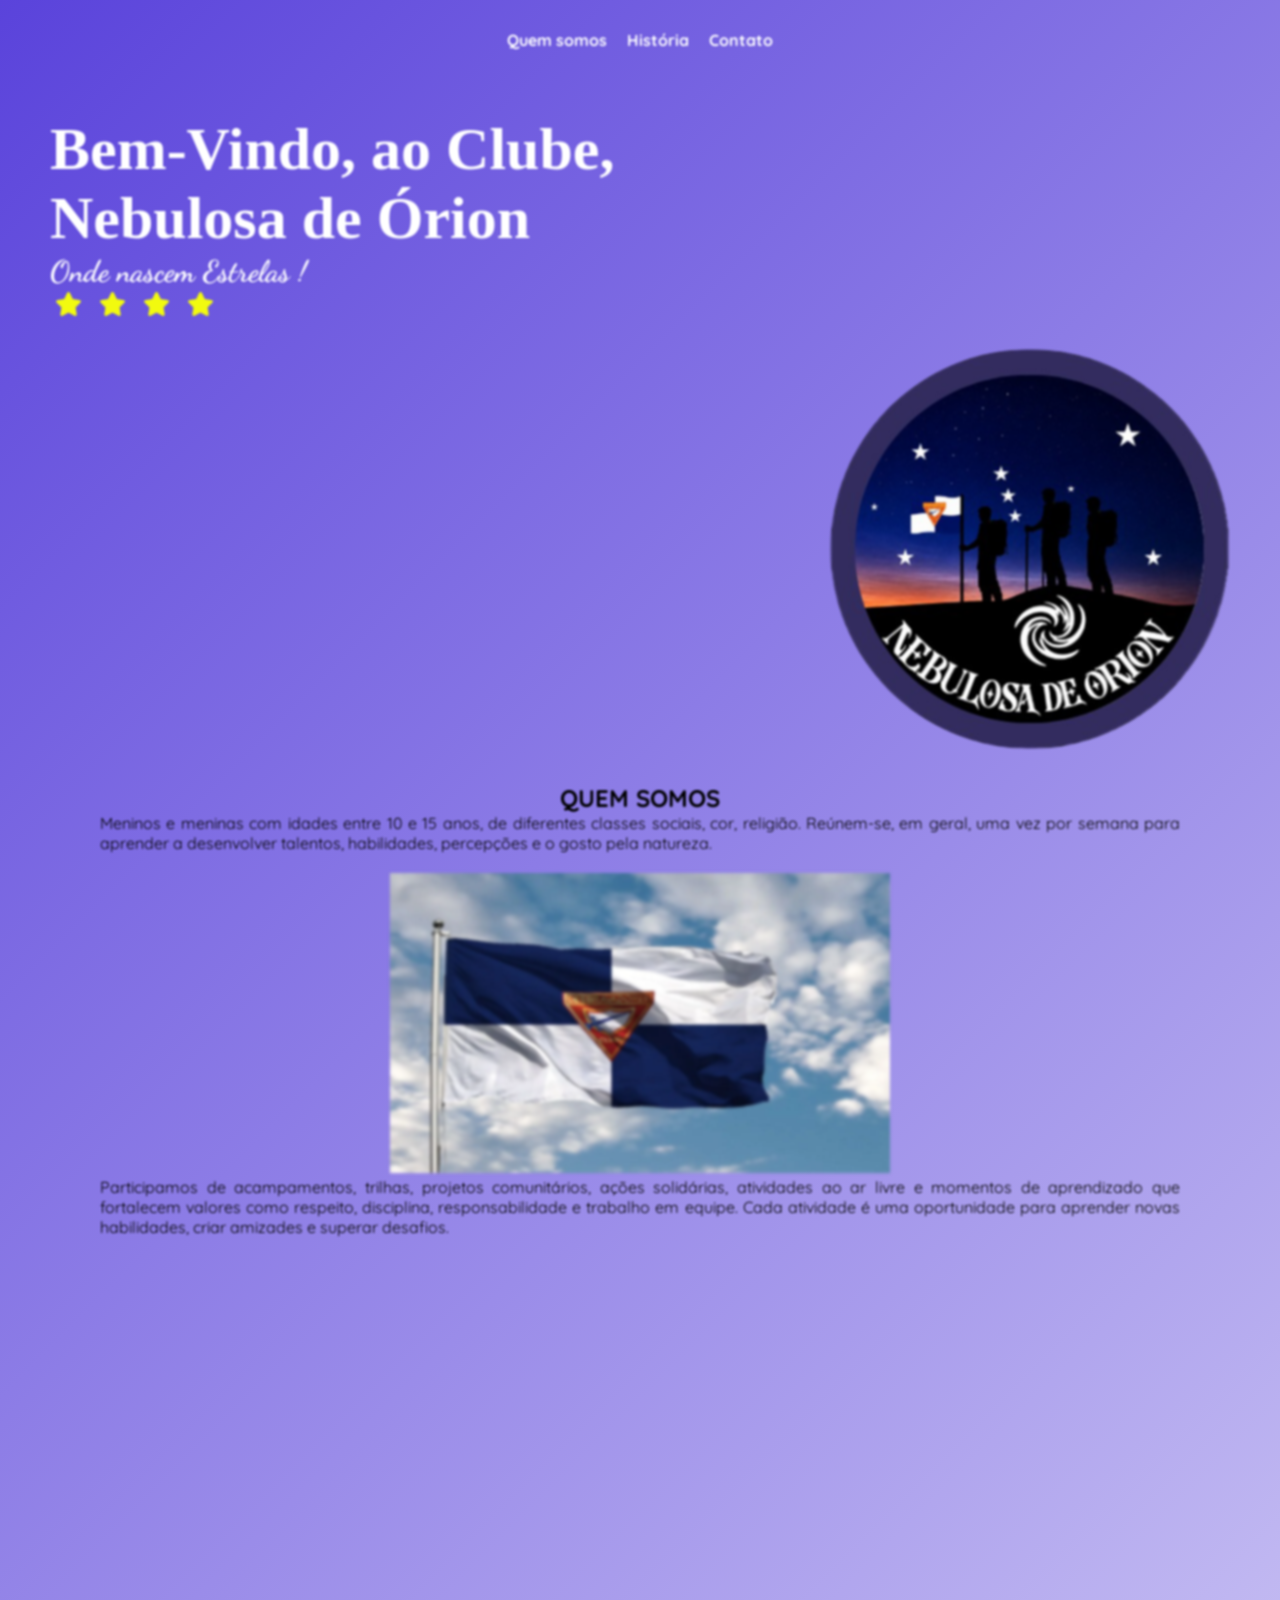
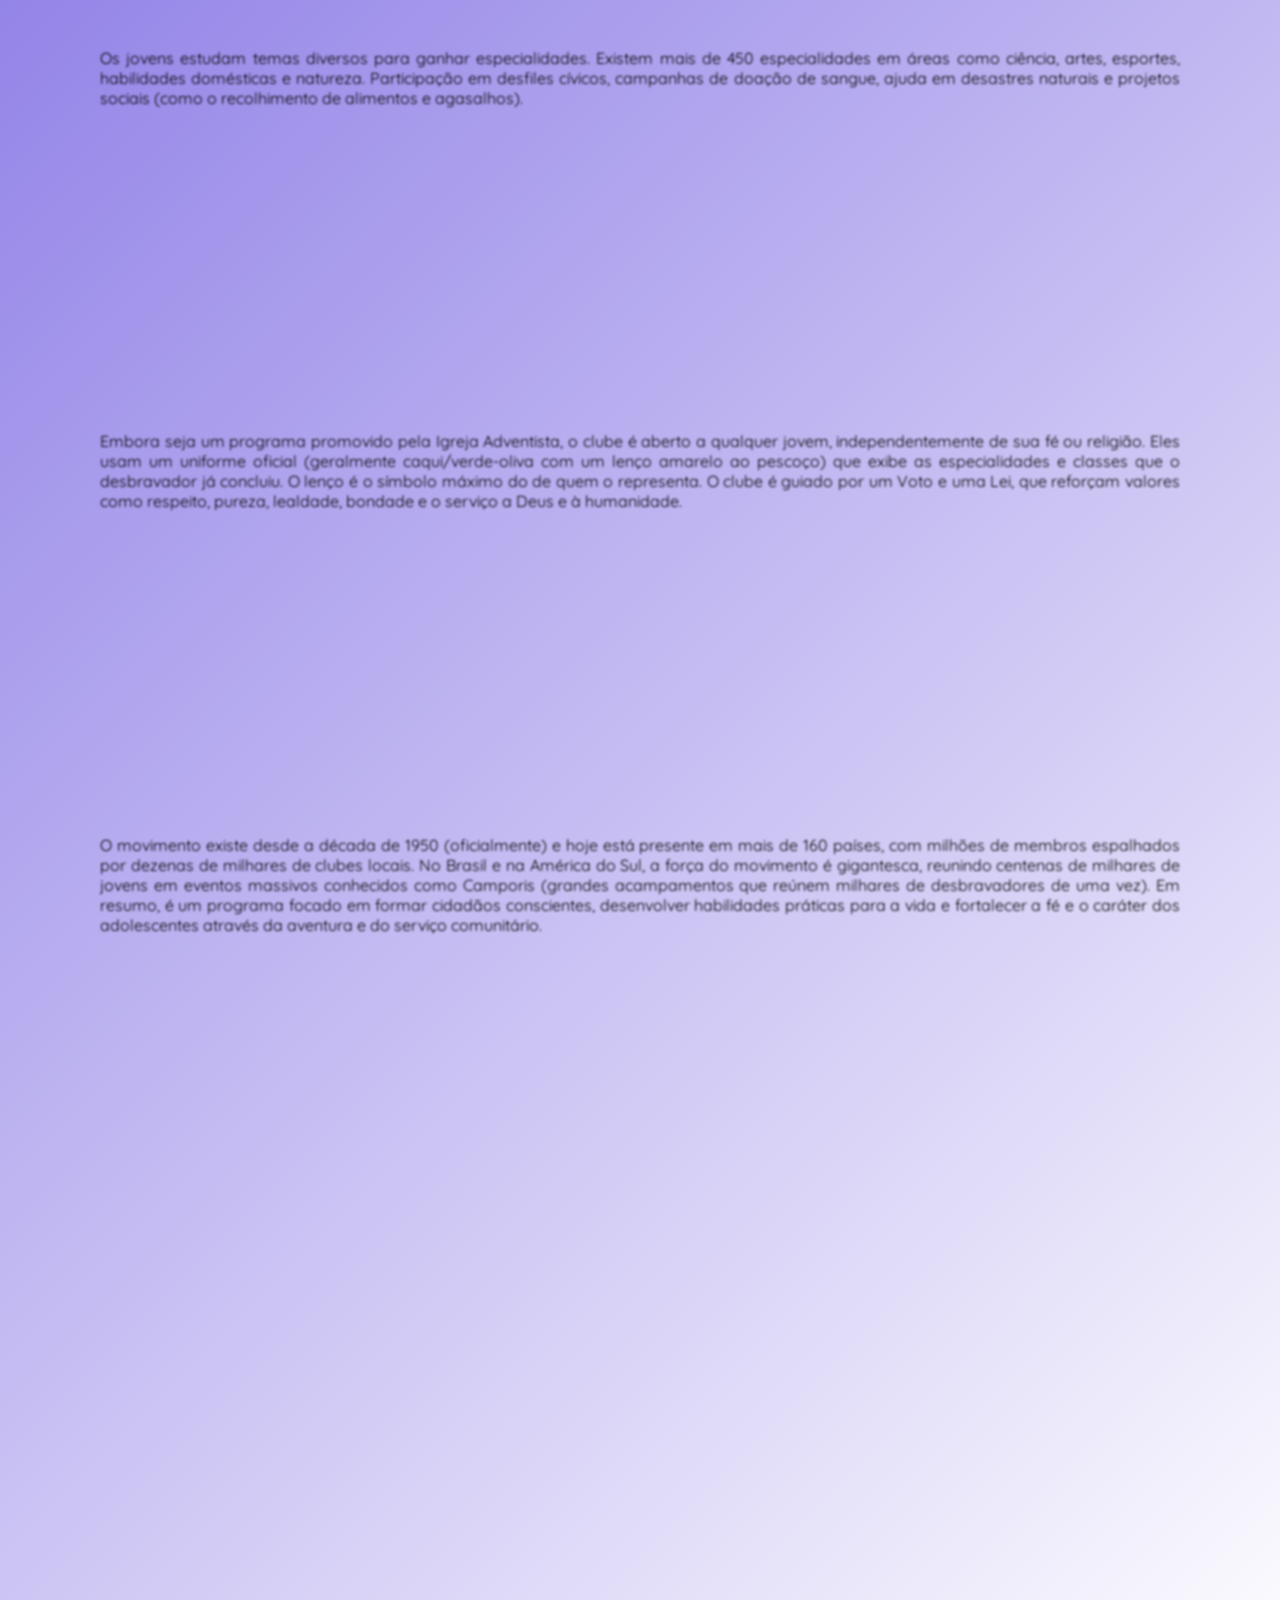
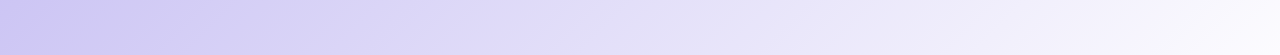
==== index.html @ 3d491a68 "netilifly commit" ====
<!DOCTYPE html>
<html lang="pt-br">
<head>
  <meta charset="UTF-8" />
  <meta name="viewport" content="width=device-width, initial-scale=1.0" />
  <meta http-equiv="refresh" content="0; url='/Codigos/index.html'" />
  <title>Nebulosa de Órion</title>
</head>
<body>
  <p>Redirecionando para a página principal...</p>
</body>
</html>
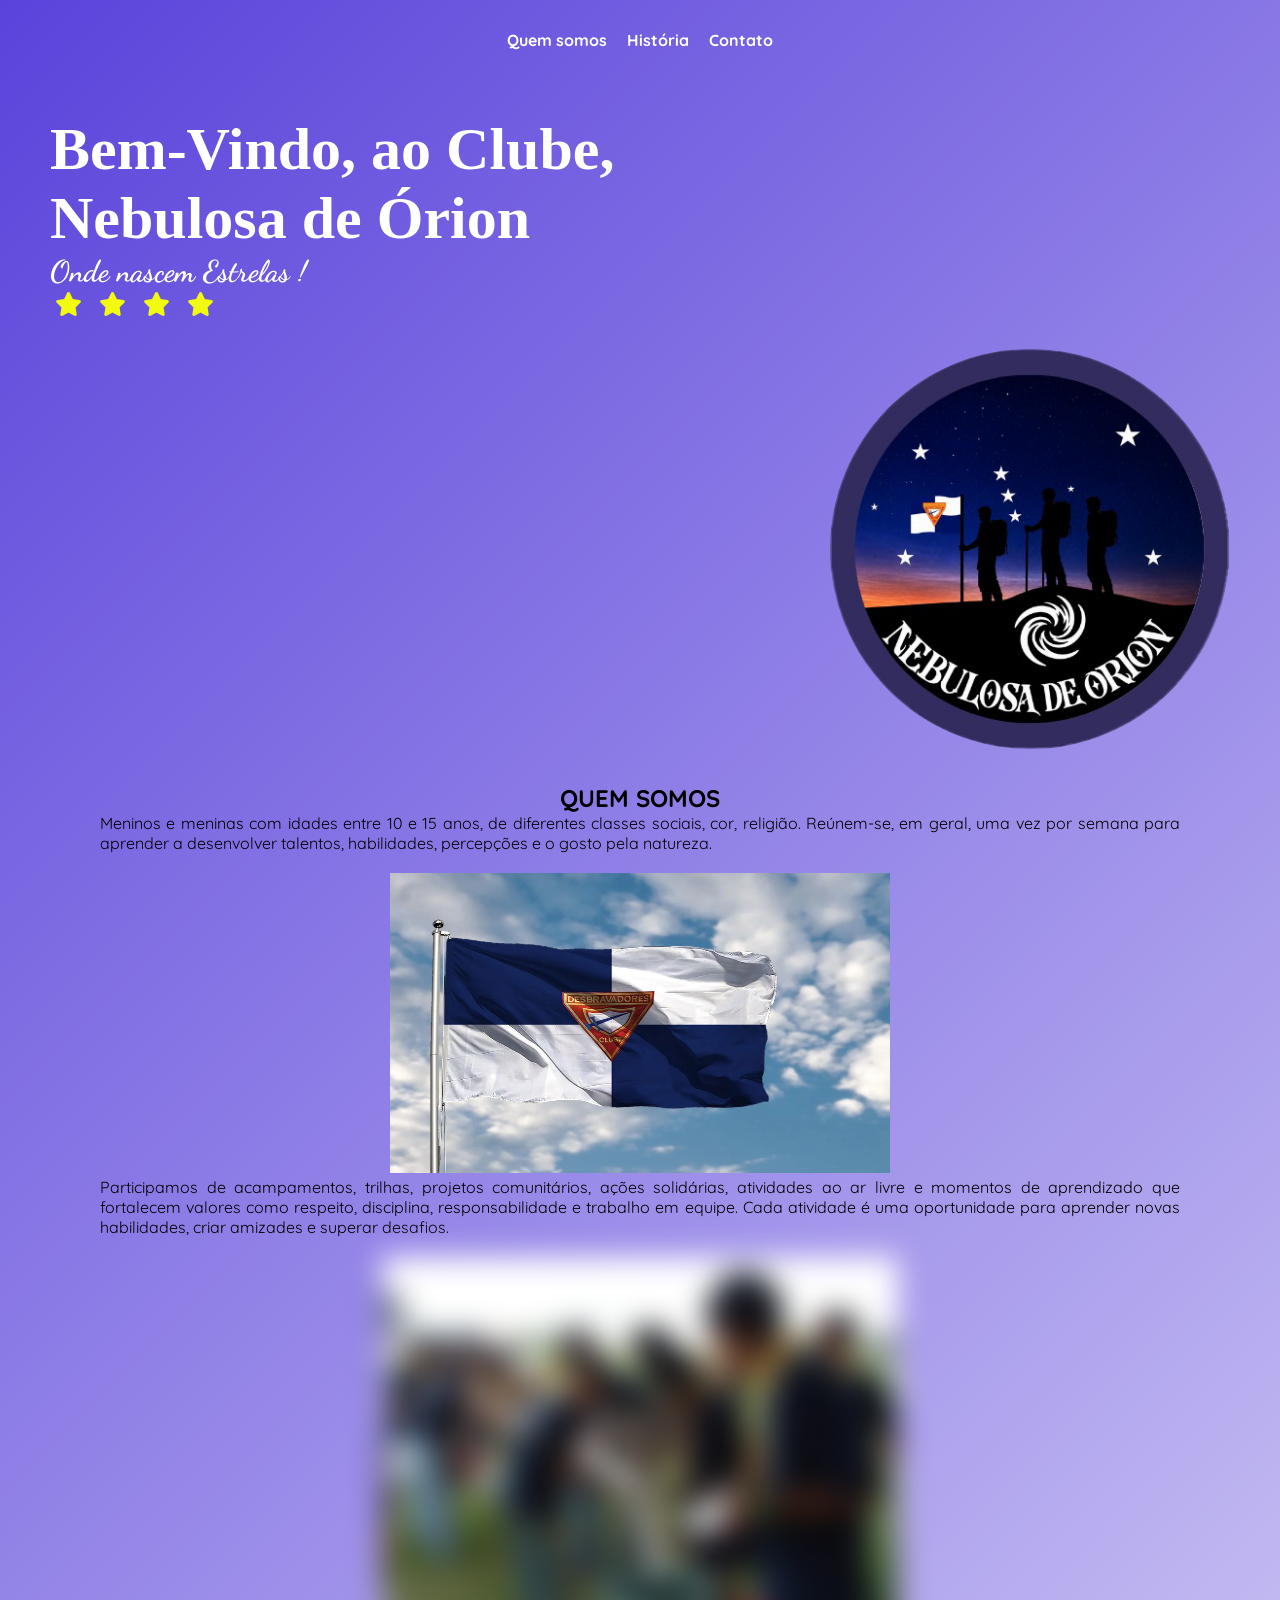
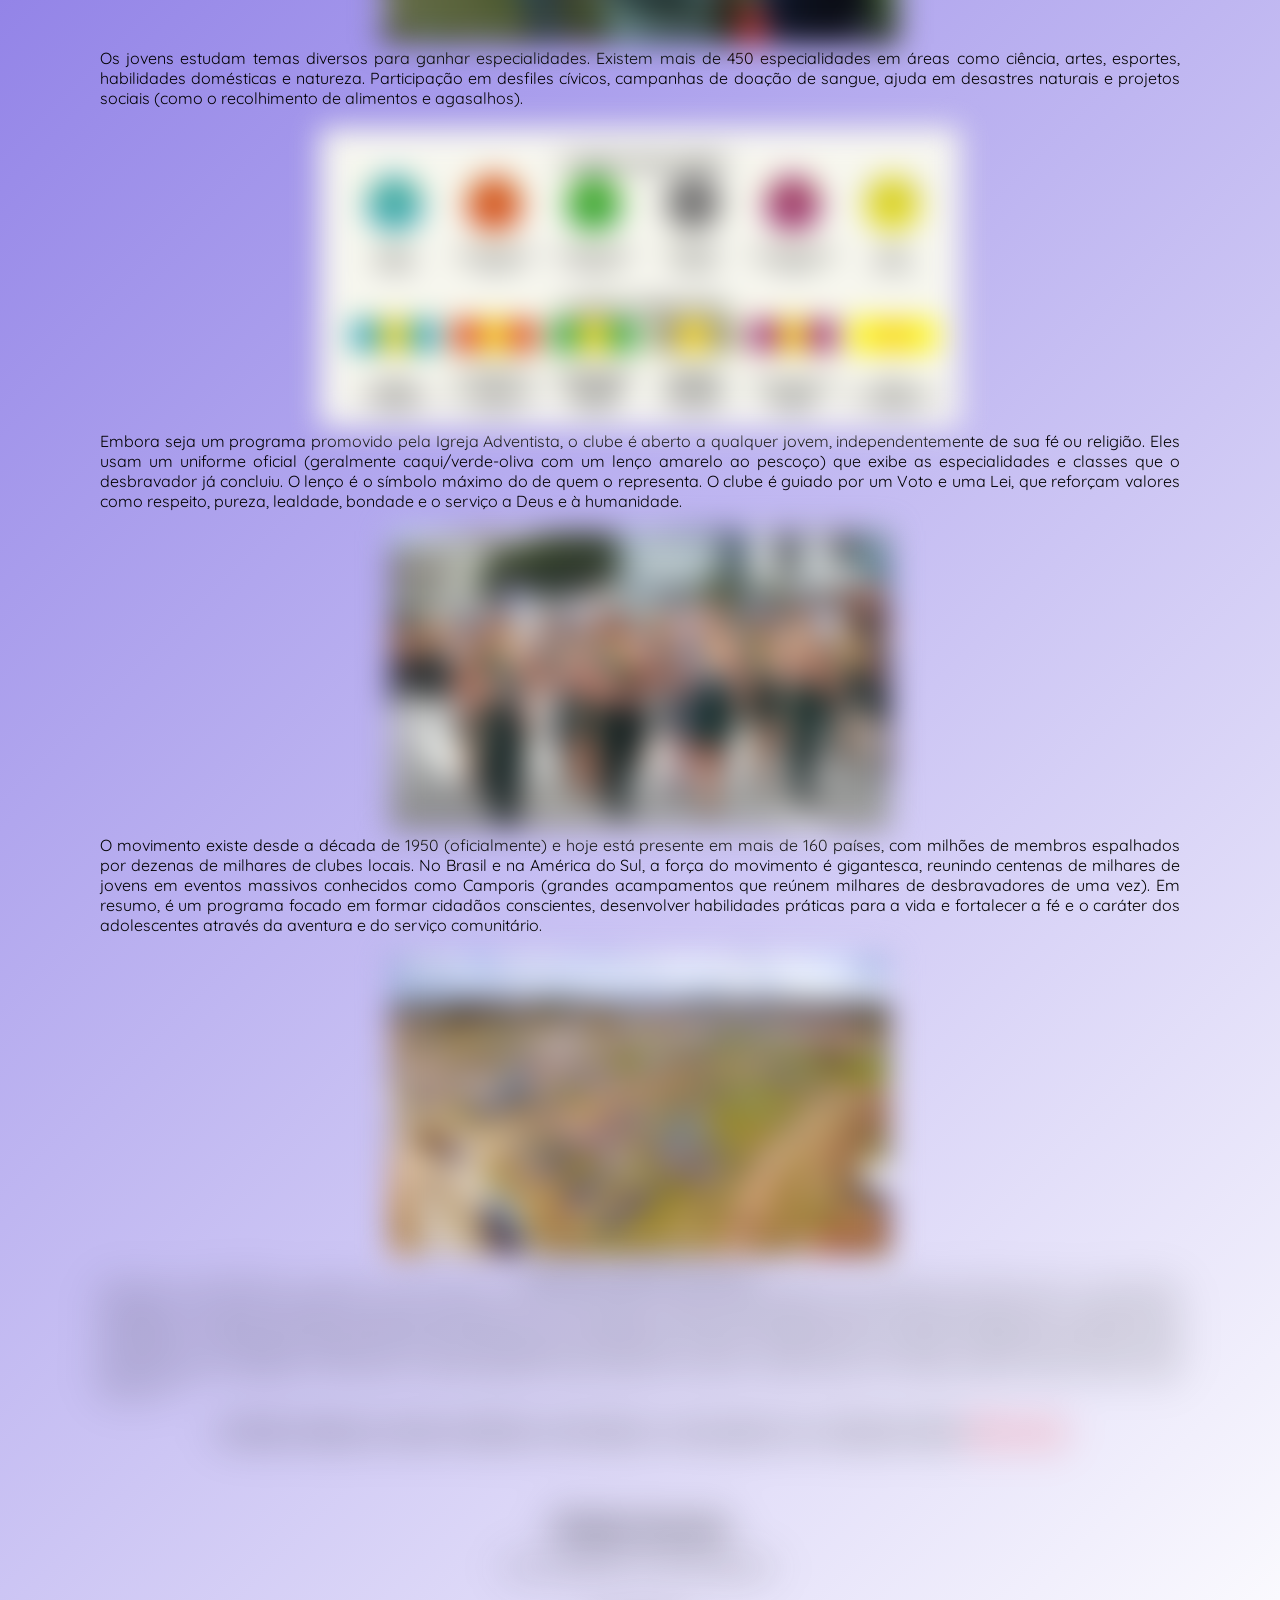
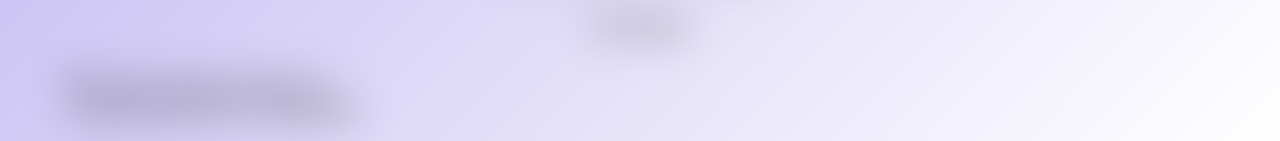
==== commit a7ef3422: "decimo commit por favor funciona" ====
--- a/index.html
+++ b/index.html
@@ -1,12 +1,153 @@
 <!DOCTYPE html>
 <html lang="pt-br">
+
 <head>
-  <meta charset="UTF-8" />
-  <meta name="viewport" content="width=device-width, initial-scale=1.0" />
-  <meta http-equiv="refresh" content="0; url='/Codigos/index.html'" />
-  <title>Nebulosa de Órion</title>
+    <meta charset="UTF-8">
+    <meta name="viewport" content="width=device-width, initial-scale=1.0">
+    <!--icones-->
+    <link rel="stylesheet" href="https://cdnjs.cloudflare.com/ajax/libs/font-awesome/6.4.0/css/all.min.css">
+    <!--Fontes-->
+    <link rel="preconnect" href="https://fonts.googleapis.com">
+    <link rel="preconnect" href="https://fonts.gstatic.com" crossorigin>
+    <link
+        href="https://fonts.googleapis.com/css2?family=Dancing+Script:wght@400..700&family=Playfair+Display:ital,wght@0,400..900;1,400..900&family=Poppins:ital,wght@0,100;0,200;0,300;0,400;0,500;0,600;0,700;0,800;0,900;1,100;1,200;1,300;1,400;1,500;1,600;1,700;1,800;1,900&family=Quicksand:wght@300..700&family=Roboto:ital,wght@0,100..900;1,100..900&display=swap"
+        rel="stylesheet">
+    <link rel="preconnect" href="https://fonts.googleapis.com">
+    <link rel="preconnect" href="https://fonts.gstatic.com" crossorigin>
+    <link
+        href="https://fonts.googleapis.com/css2?family=Playfair+Display:ital,wght@0,400..900;1,400..900&family
+=Poppins:ital,wght@0,100;0,200;0,300;0,400;0,500;0,600;0,700;0,800;0,900;1,100;1,200;1,300;1,400;1,500;1,600;1,700;1,800;1,900&family=Quicksand:wght@300..700&family=Roboto:ital,wght@0,100..900;1,100..900&display=swap"
+        rel="stylesheet">
+
+    <!-- link css -->
+    <link rel="stylesheet" href="../Codigos/style.css">
+
+    <title>Nebulosa de orion</title>
 </head>
+
 <body>
-  <p>Redirecionando para a página principal...</p>
+
+    <section class="menu">
+        <ul>
+            <li><a href="#quemsomos">Quem somos</a></li>
+            <li><a href="#historia">História</a></li>
+            <li><a href="#contato">Contato</a></li>
+        </ul>
+    </section>
+
+
+    <section class="boasvindas" style="text-align: left; margin-top: 50px;">
+        <h1>Bem-Vindo, ao Clube, </h1>
+        <h1>Nebulosa de Órion </h1>
+        <h3>Onde nascem Estrelas !</h3>
+        <i class="fas fa-star"></i>
+        <i class="fas fa-star"></i>
+        <i class="fas fa-star"></i>
+        <i class="fas fa-star"></i>
+    </section>
+
+    <section class="logo">
+        <img src="/imagens/logo-4.0.png" alt="logo" style="width: 400px; height: 400px; border-radius: 65%;
+    object-fit: cover; ">
+    </section>
+
+
+    <section class="quemsomos" id="quemsomos">
+        <h1> QUEM SOMOS </h1>
+
+        <p>Meninos e meninas com idades entre 10 e 15 anos, de diferentes classes sociais, cor, religião.
+            Reúnem-se, em geral, uma vez por semana para aprender a desenvolver talentos, habilidades, percepções e o
+            gosto pela natureza.
+        </p>
+
+        <section class="fotosBandeira"><img src="/imagens/Bamdeiras.webp" style="width: 500px; height: 300px;" alt="">
+        </section>
+
+        <p>Participamos de acampamentos, trilhas, projetos comunitários, ações solidárias, atividades ao ar livre e
+            momentos de aprendizado que
+            fortalecem valores como respeito, disciplina, responsabilidade e trabalho em equipe. Cada atividade é uma
+            oportunidade para aprender novas
+            habilidades, criar amizades e superar desafios.
+        </p>
+
+        <section class="fotosAtividades"><img src="/imagens/Atividades.jpg" alt=""></section>
+
+        <p> Os jovens estudam temas diversos para ganhar especialidades. Existem mais de 450 especialidades em áreas
+            como
+            ciência, artes, esportes, habilidades domésticas e natureza.
+            Participação em desfiles cívicos, campanhas de doação de sangue, ajuda em desastres naturais e projetos
+            sociais (como o recolhimento de alimentos e agasalhos).
+        </p>
+
+        <section class="fotosEspecialidades"><img src="/imagens/classes1-min.jpg" alt=""></section>
+
+        <p> Embora seja um programa promovido pela Igreja Adventista, o clube é aberto a qualquer jovem,
+            independentemente de sua fé ou religião.
+            Eles usam um uniforme oficial (geralmente caqui/verde-oliva com um lenço amarelo ao pescoço) que exibe as
+            especialidades e classes que
+            o desbravador já concluiu. O lenço é o símbolo máximo do de quem o representa.
+            O clube é guiado por um Voto e uma Lei, que reforçam valores como respeito, pureza, lealdade, bondade e o
+            serviço a Deus e à humanidade.
+        </p>
+
+        <section class="fotosesantidas"><img src="/imagens/em-formacao.jpg" style="width: 500px; height: 300px;"
+                alt=""></section>
+
+        <p>O movimento existe desde a década de 1950 (oficialmente) e hoje está presente em mais de 160 países, com
+            milhões de membros espalhados por dezenas de milhares de clubes locais. No Brasil e na América do Sul,
+            a força do movimento é gigantesca, reunindo centenas de milhares de jovens em eventos massivos conhecidos
+            como Camporis (grandes acampamentos que reúnem milhares de desbravadores de uma vez).
+
+            Em resumo, é um programa focado em formar cidadãos conscientes, desenvolver habilidades práticas para a vida
+            e fortalecer a fé e o caráter dos adolescentes através da aventura e do serviço comunitário.</p>
+
+        <section class="Fotos-campori"><img src="/imagens/Barracas.jpg" style="width: 500px; height: 300px;" alt="">
+        
+    
+    <section class="historia" id="historia">
+        <h1>História do Nebulosa de Orion</h1>
+
+        <p>
+            Nascido em 14/10/1990, na Igreja do Jardim Eliana em São Paulo, Com a sua Primeira Diretora
+            Ana Cristina Lel da Silva como o Vice Cécero Salustiano. O Nome do Clube veio a apos a Cristina Ler uma
+            livro
+            de Ellen G. White e Assim Surgiu o Nome "O Nebulosa de Orion" !
+            reuniões eram realizadas na quadra da Escola Municipal Plínio Salgado com
+            participação inicial de 20 Desbravadores. Todas as unidades do Clube tem nome de Estrela ou Constelação
+            (Seguindo até hoje essa tradição).
+            Durante todo o tempo o Senhor tem nos guiado e abençoado levando muitos Desbravadores ao Batismo.
+            E até Hoje o clube Recebidos Muitas béncãos de Deus O Clube Passou Por muitas Coisas e mesmo assim Deus
+            Esteva lá !
+
+        </p>
+       </section>
+
+       <section class="encontre"> 
+            <h3> A Muitos Clubes ao redor do Brasil, e do Mundo, e voce pode ver e conhecer basta <a href="https://clubes.adventistas.org/br/"> Clicar aqui</a> </h3>
+        </section>
+
+
+
+        <section class="redesSociais" id="contato">
+            <footer>
+            <h1>Rede Social</h1>
+            <h3> Nos acompanhe em nosso Instagram.</h3>
+            <ul>
+                <li><a href="https://www.instagram.com/nebulosadeorion_dbv?utm_source=ig_web_button_share_sheet&igsh=ZDNlZDc0MzIxNw=="
+                        target="_blank"><i class="fab fa-instagram"></i> Instagram</a></li>
+            </ul>
+
+            
+                <address>
+                    <p><a href="https://share.google/zUskvdI8daJxMAX21"><i class="fas fa-map-marker-alt"></i> R. Pedro
+                            da Rocha
+                            Pimentel, 47 -</p>
+                    <p>Jardim Edi, São Paulo - SP, 04851-006 </p> </a>
+                </address>
+            </footer>
+        </section>
+
+        <script src="/Codigos/index.js"></script>
 </body>
-</html>
+
+</html>
--- a/Codigos/style.css
+++ b/Codigos/style.css
@@ -0,0 +1,184 @@
+* {
+    margin: 0px;
+    padding: 0;
+    box-sizing: border-box;
+    font-family: 'Quicksand', sans-serif;
+
+}
+
+body {
+    background: linear-gradient(135deg, #5a43db, #ffffff);
+    text-align: center;
+    flex-direction: column;
+
+
+}
+
+img {
+    max-width: 100%;
+    height: auto;
+}
+
+
+.logo {
+    position: relative;
+    transition: opacity 0.8s ease;
+    right: 20px;
+    text-align: right;
+    margin: 30px
+}
+
+
+.menu {
+    margin-top: 15px;
+    box-sizing: border-box;
+    padding: 15px 0;
+
+}
+
+.menu ul {
+    list-style: none;
+    display: flex;
+    justify-content: center;
+    gap: 20px;
+}
+
+.menu a {
+    color: rgb(255, 255, 255);
+    text-decoration: none;
+    font-size: 16px;
+    font-weight: bold;
+    transition: color 0.3s ease;
+
+}
+
+.menu a:hover {
+    color: #000000;
+}
+
+.boasvindas {
+    margin-left: 50px;
+    margin-top: 60px;
+    font-size: 24px;
+    font-weight: bold;
+    text-align: center;
+}
+
+.boasvindas h1 {
+    font-family: Georgia, 'Times New Roman', Times, serif;
+    color: #ffffff;
+    font-size: 60px;
+    flex: 110%;
+    /* estilos para h1 dentro de .boasvindas */
+}
+
+.boasvindas h3 {
+    font-family: 'Dancing Script', cursive;
+    color: #ffffff;
+    font-size: 30px;
+    /* estilos para h3 dentro de .boasvindas */
+}
+
+.boasvindas i {
+    color: #f2fa0f;
+    font-size: 24px;
+    margin: 0 5px;
+}
+
+.quemsomos p {
+    text-align: center;
+    justify-content: left;
+    margin-left: 100px;
+    margin-right: 100px;
+    margin-bottom: 20px;
+    text-align: justify;
+
+}
+
+.historia p {
+    text-align: center;
+    justify-content: left;
+    margin-left: 100px;
+    margin-right: 100px;
+    text-align: justify;
+
+
+}
+
+
+.redesSociais {
+    margin: 0;
+    padding: 15px 0;
+    margin-top: 30px;
+    text-align: center;
+    box-sizing: border-box;
+
+}
+
+.redesSociais h1 {
+    text-align: center;
+    font-size: 30px;
+    text-transform: bold;
+    margin-bottom: 10px;
+    color: #000000;
+    /* estilos para h1 dentro de .redesSociais */
+}
+
+.redesSociais h3 {
+    font-size: 15px;
+    color: #2d2c2c;
+}
+
+.redesSociais p {
+    text-align: left;
+    margin-left: 70px;
+    justify-content: space-around;
+    margin-bottom: 5px;
+}
+
+.redesSociais ul {
+    list-style: none;
+    padding: 40px;
+    margin: 0px;
+    display: flex;
+    justify-content: center;
+    gap: 20px;
+}
+
+.redesSociais a {
+    color: rgb(0, 0, 0);
+    text-decoration: none;
+    font-size: 16px;
+    font-weight: bold;
+    transition: color 0.3s ease;
+
+}
+
+.redesSociais a:hover {
+    color: #390ae4;
+}
+.encontre {
+    font-family:Verdana, Geneva, Tahoma, sans-serif;
+
+}
+.encontre a{
+    color: red;
+    text-decoration: none;
+
+    
+}
+section {
+    opacity: 0;
+    min-height: 5vh;
+    filter: blur(15px);
+    transition: all 1s;
+
+
+}
+
+.show {
+    opacity: 1;
+    filter: blur(0px);
+    transition: all 1s;
+
+}
